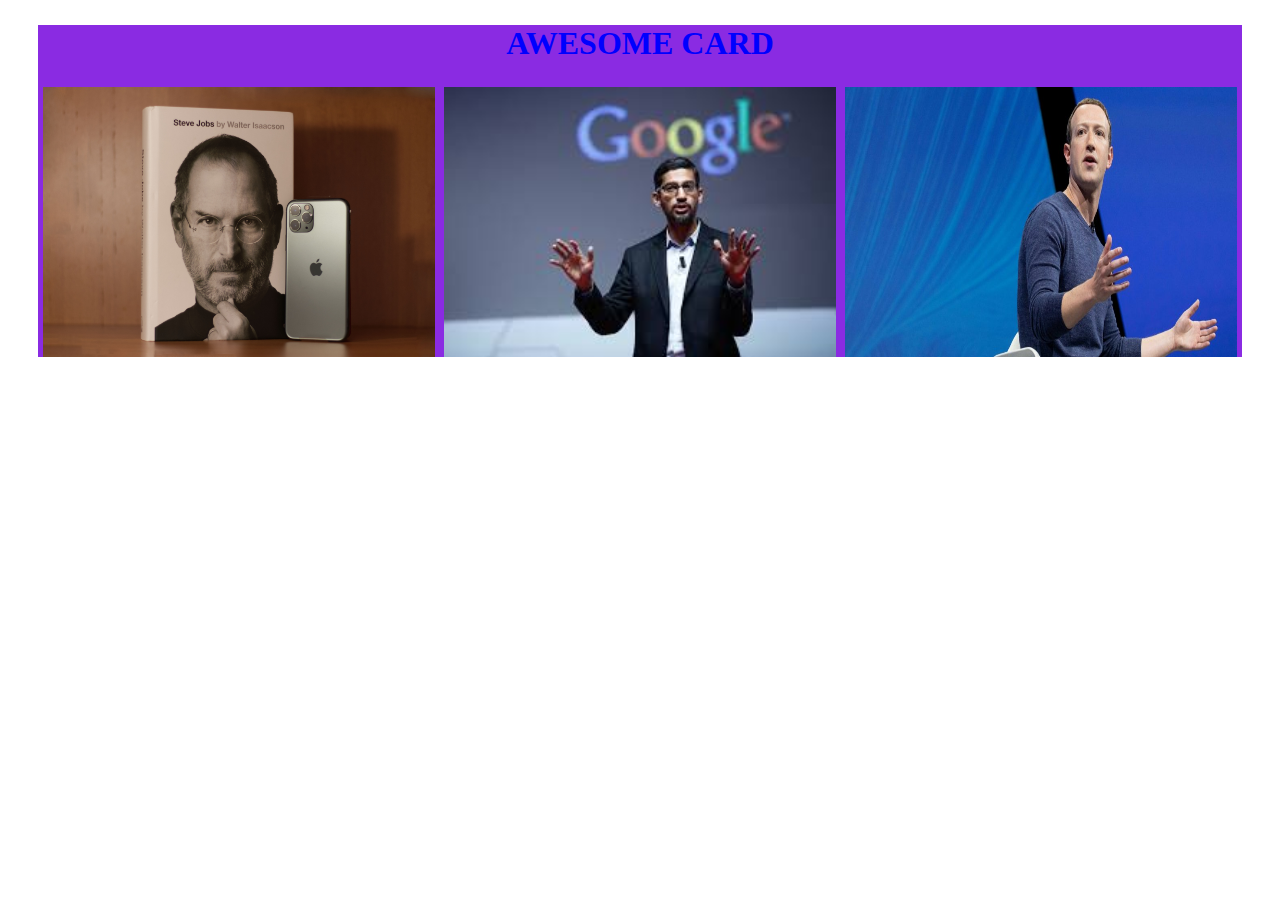
==== card/index.html @ 0efb8473 "Change file name" ====
<!DOCTYPE html>
<html lang="en">
<head>
    <meta charset="UTF-8">
    <meta name="viewport" content="width=device-width, initial-scale=1.0">
    <title>CARD Animation</title>
    <link rel="stylesheet" href="pro1.css">
</head>
<body>
        <div class="con">
        <h1>AWESOME CARD</h1>
        <div class="flex-con">
            <div class="d1 d">
                <img src="image/1.jpg" alt="">
                <p>APPLE CEO</p>
            </div>
            <div class="d2 d"> 
                <img src="image/2.jpeg" alt="">
                <p>GOOGLE CEO</p>
            </div>
            <div class="d3 d">
                <img src="image/3.jpg" alt="">
                <p>FACEBOOK CEO</p>
            </div>
        </div>
    </div>
</body>
</html>
---- card/pro1.css ----
*{
    margin: 0;
    padding: 0;
    box-sizing: border-box;
}

.con{
    width:94%;
    
    background-color: blueviolet;
    margin: 25px auto;
}

h1{
    color:blue;
    text-align: center;
    margin-top: 25px;
}
.flex-con{
    display: flex;
    flex-wrap: wrap;
    justify-content: space-around;
    margin-top: 25px;
}

.d{
    background-color: brown;
    box-shadow: ;
}


.d1{
    flex-basis: 392px;
    background-color: #0ca4b1;
    position: relative;
}
.d1 img:hover{
    opacity: 0.3;
    
}
.d2{
    flex-basis: 392px;
    background-color: #0ca4b1;
    position: relative;
}
.d2 img:hover{
    opacity: 0.3;
    
    transform: scale(1);
}

.d3{
    flex-basis: 392px;
    background-color: #0ca4b1;
    position: relative;
}
.d3 img:hover{
    opacity: 0.3;
    
    transform: scale(1);
}
img{
    width: 100%;
    height: 100%;
}

p{
    position: absolute;
    left:50%;
    top: 50%;
    transform: translate(-50%,-50%) scale(0);
    font-size: 1.3em;
    font-weight: bold;
    line-height: 1.5em;
    
}

.d *{
    transition: all .5s ease-in-out;
}

.d:hover p{
    transform: translate(-50%,-50%) scale(1);

}

@media screen and (max-width:850px){
    .d1{
        margin-bottom: 20px;
    }
    .d2{
        margin-bottom: 20px;
    }

    .d3{
        margin-bottom: 20px;
    }
}

@media screen and (max-width:1262px){
    .d1{
        margin-bottom: 20px;
    }
    .d2{
        margin-bottom: 20px;
    }

}
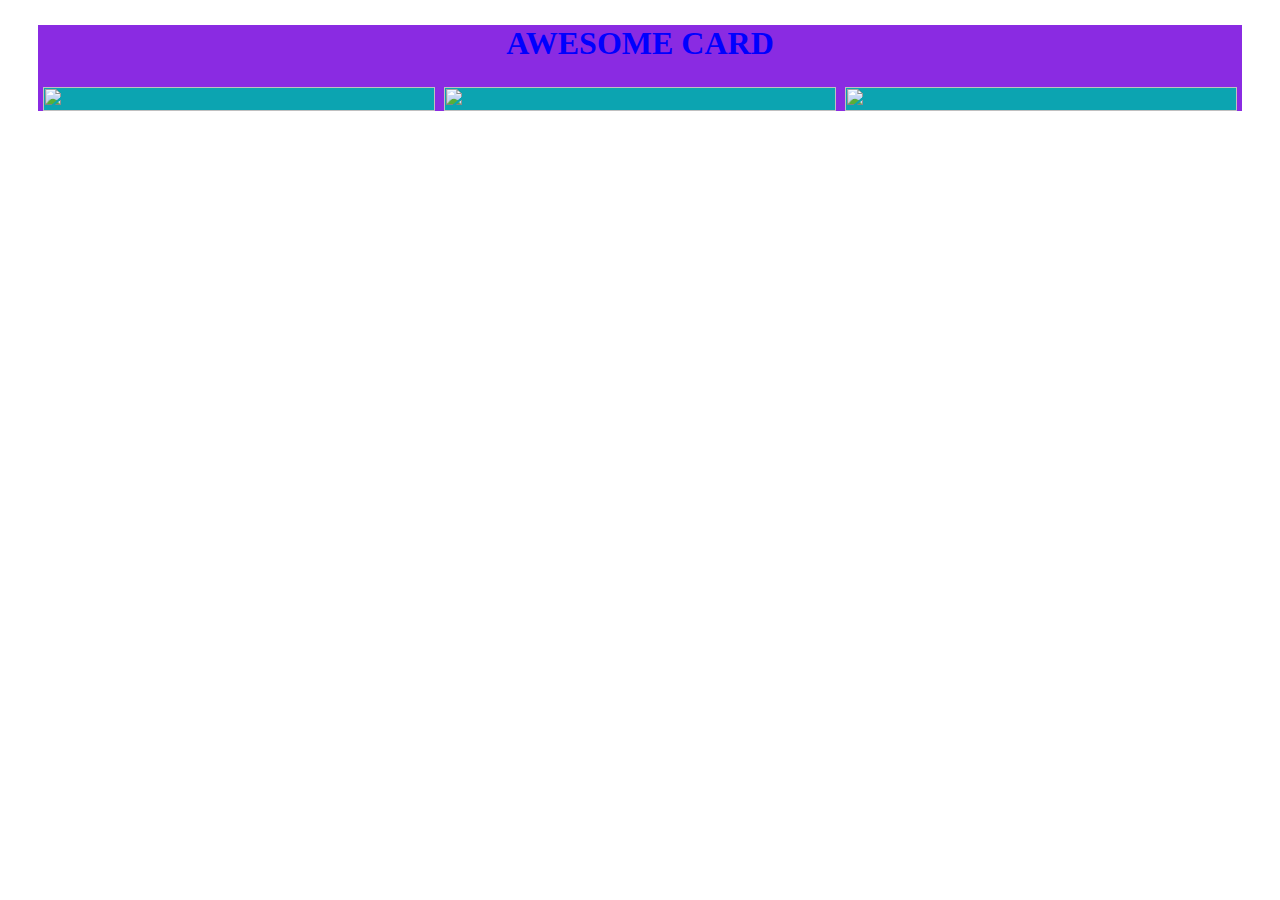
==== commit 3ceb7fe7: "Change image file" ====
--- a/card/index.html
+++ b/card/index.html
@@ -4,25 +4,25 @@
     <meta charset="UTF-8">
     <meta name="viewport" content="width=device-width, initial-scale=1.0">
     <title>CARD Animation</title>
-    <link rel="stylesheet" href="pro1.css">
+    <link rel="stylesheet" href="style.css">
 </head>
 <body>
         <div class="con">
         <h1>AWESOME CARD</h1>
         <div class="flex-con">
             <div class="d1 d">
-                <img src="image/1.jpg" alt="">
+                <img src="Zmage/1.jpg" alt="">
                 <p>APPLE CEO</p>
             </div>
             <div class="d2 d"> 
-                <img src="image/2.jpeg" alt="">
+                <img src="Zmage/2.jpeg" alt="">
                 <p>GOOGLE CEO</p>
             </div>
             <div class="d3 d">
-                <img src="image/3.jpg" alt="">
+                <img src="Zmage/3.jpg" alt="">
                 <p>FACEBOOK CEO</p>
             </div>
         </div>
     </div>
 </body>
-</html>+</html>
--- a/card/style.css
+++ b/card/style.css
@@ -0,0 +1,108 @@
+*{
+    margin: 0;
+    padding: 0;
+    box-sizing: border-box;
+}
+
+.con{
+    width:94%;
+    
+    background-color: blueviolet;
+    margin: 25px auto;
+}
+
+h1{
+    color:blue;
+    text-align: center;
+    margin-top: 25px;
+}
+.flex-con{
+    display: flex;
+    flex-wrap: wrap;
+    justify-content: space-around;
+    margin-top: 25px;
+}
+
+.d{
+    background-color: brown;
+    box-shadow: ;
+}
+
+
+.d1{
+    flex-basis: 392px;
+    background-color: #0ca4b1;
+    position: relative;
+}
+.d1 img:hover{
+    opacity: 0.3;
+    
+}
+.d2{
+    flex-basis: 392px;
+    background-color: #0ca4b1;
+    position: relative;
+}
+.d2 img:hover{
+    opacity: 0.3;
+    
+    transform: scale(1);
+}
+
+.d3{
+    flex-basis: 392px;
+    background-color: #0ca4b1;
+    position: relative;
+}
+.d3 img:hover{
+    opacity: 0.3;
+    
+    transform: scale(1);
+}
+img{
+    width: 100%;
+    height: 100%;
+}
+
+p{
+    position: absolute;
+    left:50%;
+    top: 50%;
+    transform: translate(-50%,-50%) scale(0);
+    font-size: 1.3em;
+    font-weight: bold;
+    line-height: 1.5em;
+    
+}
+
+.d *{
+    transition: all .5s ease-in-out;
+}
+
+.d:hover p{
+    transform: translate(-50%,-50%) scale(1);
+
+}
+
+@media screen and (max-width:850px){
+    .d1{
+        margin-bottom: 20px;
+    }
+    .d2{
+        margin-bottom: 20px;
+    }
+
+    .d3{
+        margin-bottom: 20px;
+    }
+}
+
+@media screen and (max-width:1262px){
+    .d1{
+        margin-bottom: 20px;
+    }
+    .d2{
+        margin-bottom: 20px;
+    }
+
+}